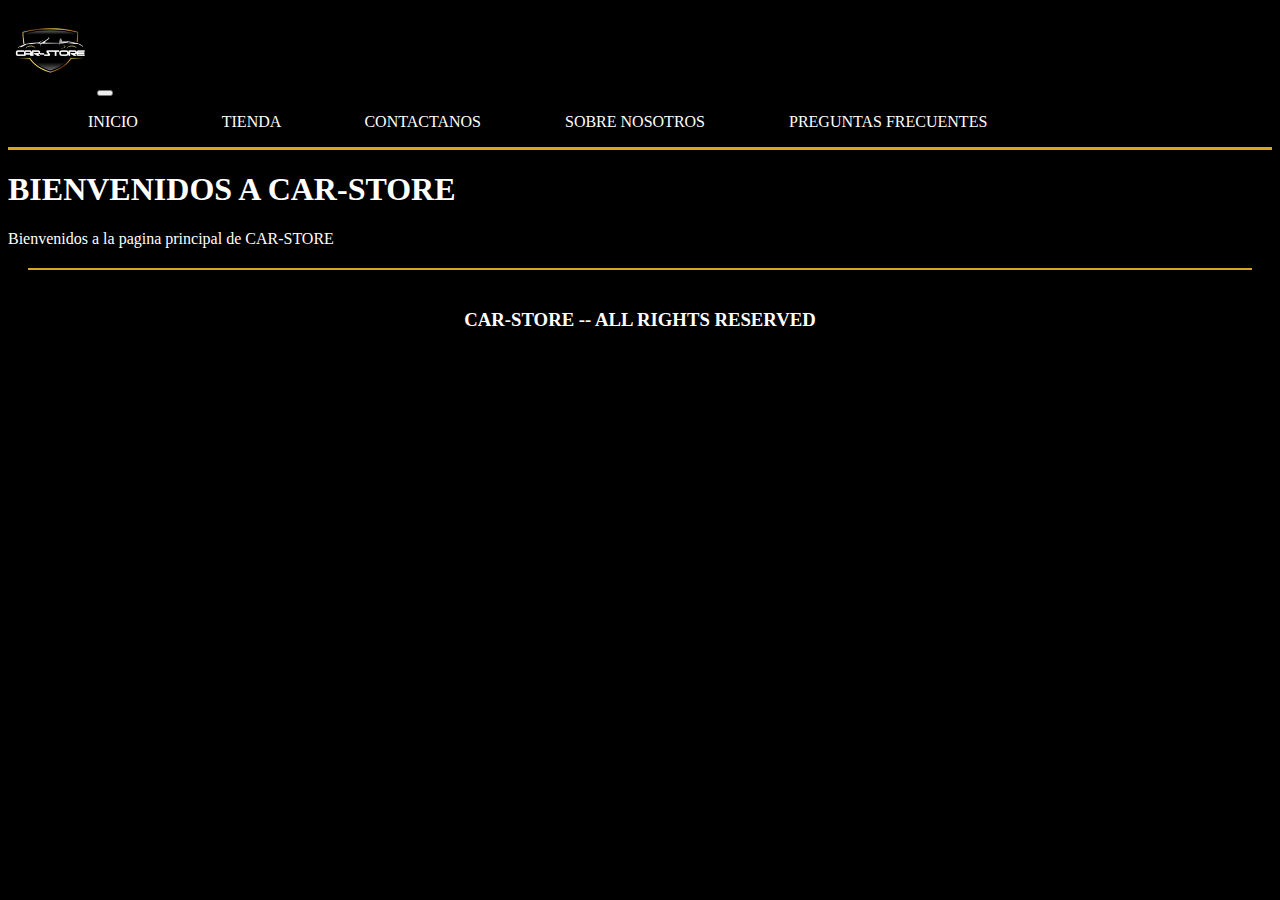
==== index.html @ 64c9e4ab "primer commit nueva pc" ====
<!DOCTYPE html>
<html lang="en">

<head>
  <meta charset="UTF-8">
  <meta name="viewport" content="width=device-width, initial-scale=1.0">
  <title>Document</title>
  <!-- BOOTSTRAP -->
  <link href="https://cdn.jsdelivr.net/npm/bootstrap@5.3.2/dist/css/bootstrap.min.css" rel="stylesheet"
    integrity="sha384-T3c6CoIi6uLrA9TneNEoa7RxnatzjcDSCmG1MXxSR1GAsXEV/Dwwykc2MPK8M2HN" crossorigin="anonymous">
  <!-- CSS PROPIO -->
  <link rel="stylesheet" href="css/style.css">


</head>

<body>
  <header>
    <!-- <img src="imgs/carstorelogo.jpg" alt="logoImg" class="logoImg"> -->

    <!-- <nav>
            <ul>
                <li><a href="index.html">Inicio</a></li>
                <li><a href="pages/store.html">Tienda</a></li>
                <li><a href="pages/contact.html">contactanos</a></li>
                <li><a href="pages/about.html">sobre nosotros</a></li>
                <li><a href="pages/faq.html">preguntas frecuentes</a></li>

            </ul>
        </nav> -->


    <nav class="navbar navbar-expand-lg bg-body-tertiary">
      <div class="container-fluid barraNav">
        <a class="navbar-brand" href="index.html"><img src="imgs/carstorelogo.jpg" alt="logoImg" class="logoImg"></a>
        <button class="navbar-toggler" type="button" data-bs-toggle="collapse" data-bs-target="#navbarNav"
          aria-controls="navbarNav" aria-expanded="false" aria-label="Toggle navigation">
          <span class="navbar-toggler-icon"></span>
        </button>
        <div class="collapse navbar-collapse" id="navbarNav">
          <ul class="navbar-nav">
            <li class="nav-item">
              <a class="nav-link" aria-current="page" href="index.html">INICIO</a>
            </li>
            <li class="nav-item">
              <a class="nav-link" href="pages/store.html">TIENDA</a>
            </li>
            <li class="nav-item">
              <a class="nav-link" href="pages/contact.html">CONTACTANOS</a>
            </li>
            <li class="nav-item">
              <a class="nav-link" href="pages/about.html">SOBRE NOSOTROS</a>
            </li>
            <li class="nav-item">
              <a class="nav-link" href="pages/faq.html">PREGUNTAS FRECUENTES</a>
            </li>
          </ul>
        </div>
      </div>
    </nav>

  </header>

  <main>
    <h1>BIENVENIDOS A CAR-STORE</h1>
    <p>Bienvenidos a la pagina principal de CAR-STORE</p>
  </main>

  <footer>
    <h3>CAR-STORE -- ALL RIGHTS RESERVED</h3>
  </footer>


  <script src="https://cdn.jsdelivr.net/npm/bootstrap@5.3.2/dist/js/bootstrap.bundle.min.js"
    integrity="sha384-C6RzsynM9kWDrMNeT87bh95OGNyZPhcTNXj1NW7RuBCsyN/o0jlpcV8Qyq46cDfL"
    crossorigin="anonymous"></script>
</body>

</html>
---- css/style.css ----
.fotosItems {
    height: 200px;
    width: 350px;

}

.contenedorItem {
    border: 2px black dotted;
    width: 400px;
    height: 250px;

}

header {
    display: flex;
    flex-direction: row;
}


li {
    list-style: none;
    display: inline;
    padding: 10px 40px;
}

.contenedorDeContenedor {
    display: flex;
    flex-direction: row;
}

header {
    background-color: black;
    display: flex;
    align-items: center;
    border-bottom: 3px goldenrod solid;
}

.logoImg {
    width: 85px;
    height: 85px;
    background-color: black;
}

a {
    /* border: 6px goldenrod solid; */
    text-transform: uppercase;
    text-decoration: none;
    color: black;
    /* background-color: goldenrod; */
    border-radius: 50px;
}

body {
    background-color: black;
}

h1,
h2,
h3,
p {
    color: white;
}

.preguntas {
    padding-left: 0px;
    padding-bottom: 10px;
    padding-top: 10px;
    border-top: 2px goldenrod dotted;

}

footer {
    position: bottom;
    margin: 20px;
    padding: 20px;
    text-align: center;
    border-top: 2px goldenrod solid;
}

iframe {
    padding-top: 20px;
    padding-left: 20px;
    padding-bottom: 40px;
    width: 400px;
    height: 400px;
}

form {
    margin-top: 20px;
}

label {
    display: block;
    font-weight: bold;
    margin-bottom: 10px;
}


/* Barra de navegacion con bootstrap: */
.barraNav {
    background-color: black;
}

.barraNav a {
    color: white;
}

.barraNav a:hover {
    color: goldenrod;
}

.navbar {
    padding: 0;
}


/* Formularios Con Bootstrap */
.custom-width-text-area {
    width: 450px;

}

.etiquetasFormulario {
    color: white;
}

.custom-width-small-area {
    width: 250px;
}

.custom-width-mail-area {
    width: 350px;
}

.botonEnviar {
    display: flex;
    margin-top: 10px;
}
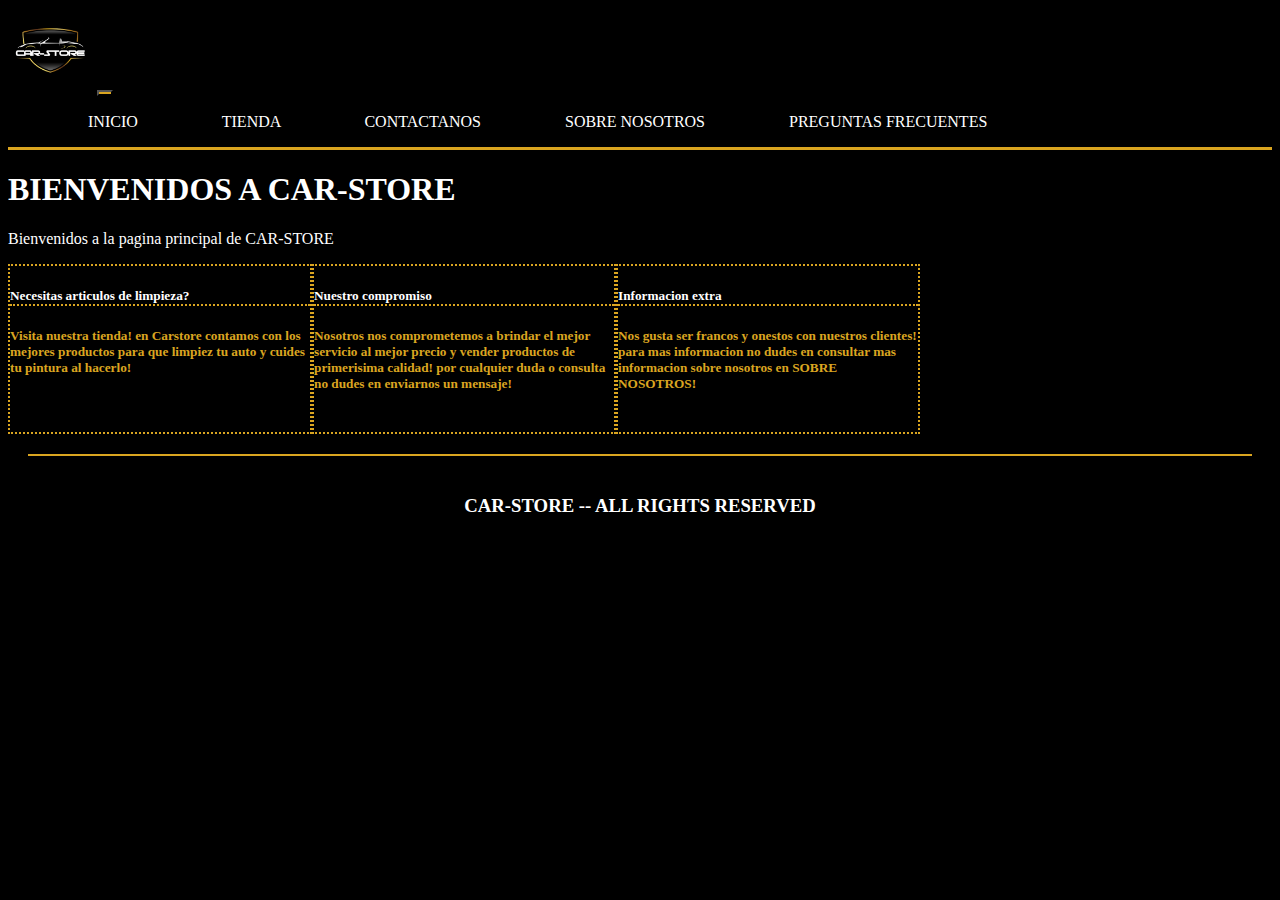
==== commit edb4c9ed: "pagina de inicio finalizada y responsive" ====
--- a/index.html
+++ b/index.html
@@ -61,9 +61,38 @@
 
   </header>
 
-  <main>
+  <main class="gridPadreIndex">
     <h1>BIENVENIDOS A CAR-STORE</h1>
     <p>Bienvenidos a la pagina principal de CAR-STORE</p>
+
+  <div class="cards">
+    <div class="card customized-card cardA">
+      <h5 class="card-header">Necesitas articulos de limpieza?</h5>
+      <div class="card-body">
+        <h5 class="card-title">Visita nuestra tienda! en Carstore contamos con los mejores productos para que limpiez tu
+          auto y cuides tu pintura al hacerlo!</h5>
+        <a href="pages/store.html" class="btn btn-primary">VISITAR TIENDA</a>
+      </div>
+    </div>
+
+    <div class="card customized-card cardB">
+      <h5 class="card-header">Nuestro compromiso</h5>
+      <div class="card-body">
+        <h5 class="card-title">Nosotros nos comprometemos a brindar el mejor servicio al mejor precio y vender productos
+          de primerisima calidad! por cualquier duda o consulta no dudes en enviarnos un mensaje!</h5>
+        <a href="pages/contact.html" class="btn btn-primary">CONTACTANOS</a>
+      </div>
+    </div>
+
+    <div class="card customized-card cardC">
+      <h5 class="card-header">Informacion extra</h5>
+      <div class="card-body">
+        <h5 class="card-title">Nos gusta ser francos y onestos con nuestros clientes! para mas informacion no dudes en
+          consultar mas informacion sobre nosotros en SOBRE NOSOTROS!</h5>
+        <a href="pages/about.html" class="btn btn-primary custom-button">SOBRE NOSOTROS</a>
+      </div>
+    </div>
+  </div> 
   </main>
 
   <footer>
--- a/css/style.css
+++ b/css/style.css
@@ -113,6 +113,9 @@
     padding: 0;
 }
 
+.navbar-toggler {
+    background-color: goldenrod;
+}
 
 /* Formularios Con Bootstrap */
 .custom-width-text-area {
@@ -133,6 +136,46 @@
 }
 
 .botonEnviar {
+    margin-top: 10px;
+}
+
+/* estilo cards inicio */
+
+.custom-card-text {
+    font-weight: bold;
+    color: white;
+
+}
+
+.customized-card {
+    width: 300px;
+    background-color: black;
+    border: 2px goldenrod dotted;
+
+
+}
+
+.card-title {
+    color: goldenrod;
+}
+
+.card-header {
+    color: white;
+    border-bottom: 2px goldenrod dotted;
+}
+
+.cards {
     display: flex;
-    margin-top: 10px;
+    flex-direction: row;
+}
+
+
+/* medias querys */
+
+@media(max-width: 550px) {
+    .cards {
+        display: flex;
+        flex-direction: column;
+        margin: 30px;
+    }
 }